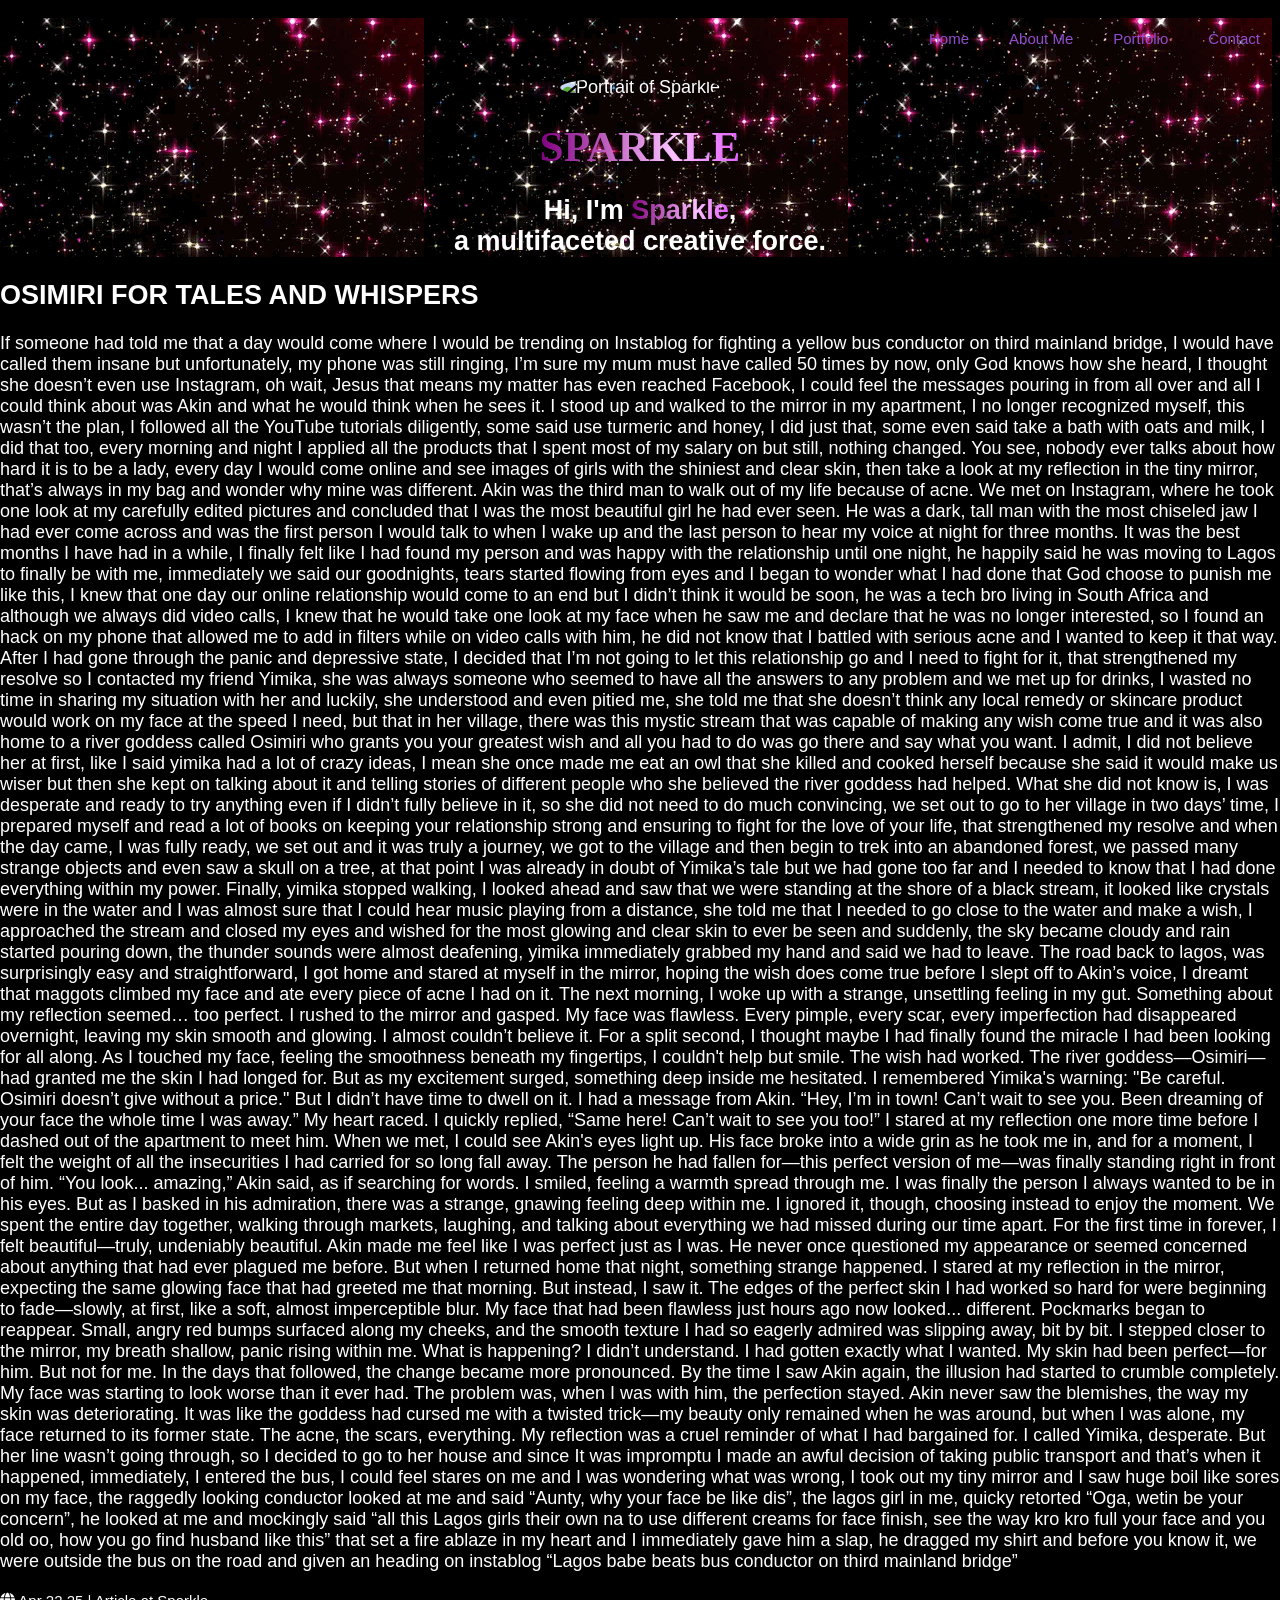
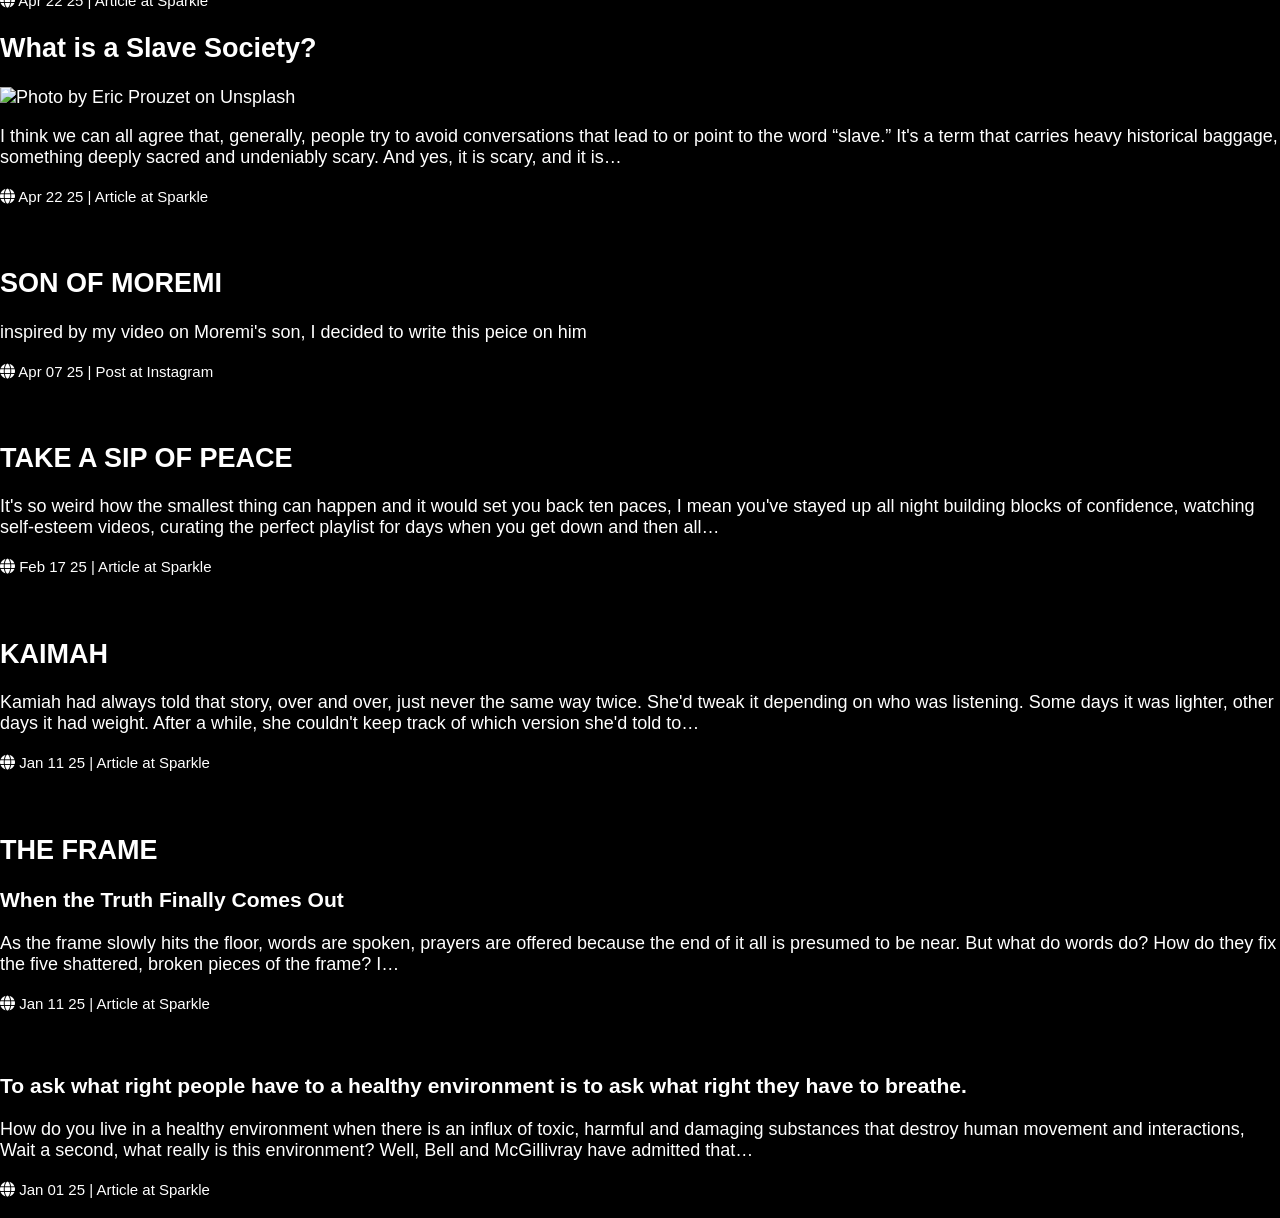
==== writing.html @ b292e07c "spark" ====
<!DOCTYPE html>
<html lang="en">
<head>
        <meta charset="UTF-8">
        <meta name="viewport" content="width=device-width, initial-scale=1.0">
        <title>Sparkle Portfolio</title>
        <!-- Font Awesome for social icons -->
        <link rel="stylesheet" href="https://cdnjs.cloudflare.com/ajax/libs/font-awesome/6.4.0/css/all.min.css" referrerpolicy="no-referrer" />
        <link rel="stylesheet" href="style.css">
        <script src="https://kit.fontawesome.com/682ec754b8.js" crossorigin="anonymous"></script>
        
    </head>
    <body id="top">
    <header>
        <nav aria-label="Main Navigation">
            <ul>
             <li><a href="#top">Home</a></li>
             <li><a href="#about">About Me</a></li>
             <li><a href="#portfolio">Portfolio</a></li>
             <li><a href="#contact">Contact</a></li>
        </ul>
        </nav>
        <img class="avatar" src="https://profile-images-production.authory.com/fc79a0fc-eddf-4b38-b24c-b7e034fcfdef/avatar_8977b06ee92da950a4ad3c422df86657e605930308666e921a3c374cdd233f56_300_300.jpg" alt="Portrait of Sparkle">
    <div class="header-text">
        <h1><strong>SPARKLE</strong></h1>
        <h2> Hi, I'm <span>Sparkle</span>, <br> a multifaceted creative force.</h2> 
        </div>
    </header>
    <main>
         <div id="">
            <div class="container">
        <div class="aligned">
     <div> 
        <h2>OSIMIRI FOR TALES AND WHISPERS</h2>
<p>If someone had told me that a day would come where I would be trending on Instablog for fighting a yellow bus conductor on third mainland bridge, I would have called them insane but unfortunately, my phone was still ringing, I’m sure my mum must have called 50 times by now, only God knows how she heard, I thought she doesn’t even use Instagram, oh wait, Jesus that means my matter has even reached Facebook, I could feel the messages pouring in from all over and all I could think about was Akin and what he would think when he sees it.

I stood up and walked to the mirror in my apartment, I no longer recognized myself, this wasn’t the plan, I followed all the YouTube tutorials diligently, some said use turmeric and honey, I did just that, some even said take a bath with oats and milk, I did that too, every morning and night I applied all the products that I spent most of my salary on but still, nothing changed. You see, nobody ever talks about how hard it is to be a lady, every day I would come online and see images of girls with the shiniest and clear skin, then take a look at my reflection in the tiny mirror, that’s always in my bag and wonder why mine was different.

Akin was the third man to walk out of my life because of acne. We met on Instagram, where he took one look at my carefully edited pictures and concluded that I was the most beautiful girl he had ever seen. He was a dark, tall man with the most chiseled jaw I had ever come across and was the first person I would talk to when I wake up and the last person to hear my voice at night for three months. It was the best months I have had in a while, I finally felt like I had found my person and was happy with the relationship until one night, he happily said he was moving to Lagos to finally be with me, immediately we said our goodnights, tears started flowing from eyes and I began to wonder what I had done that God choose to punish me like this, I knew that one day our online relationship would come to an end but I didn’t think it would be soon, he was a tech bro living in South Africa and although we always did video calls, I knew that he would take one look at my face when he saw me and declare that he was no longer interested, so I found an hack on my phone that allowed me to add in filters while on video calls with him, he did not know that I battled with serious acne and I wanted to keep it that way.

After I had gone through the panic and depressive state, I decided that I’m not going to let this relationship go and I need to fight for it, that strengthened my resolve so I contacted my friend Yimika, she was always someone who seemed to have all the answers to any problem and we met up for drinks, I wasted no time in sharing my situation with her and luckily, she understood and even pitied me, she told me that she doesn’t think any local remedy or skincare product would work on my face at the speed I need, but that in her village, there was this mystic stream that was capable of making any wish come true and it was also home to a river goddess called Osimiri who grants you your greatest wish and all you had to do was go there and say what you want. I admit, I did not believe her at first, like I said yimika had a lot of crazy ideas, I mean she once made me eat an owl that she killed and cooked herself because she said it would make us wiser but then she kept on talking about it and telling stories of different people who she believed the river goddess had helped.

What she did not know is, I was desperate and ready to try anything even if I didn’t fully believe in it, so she did not need to do much convincing, we set out to go to her village in two days’ time, I prepared myself and read a lot of books on keeping your relationship strong and ensuring to fight for the love of your life, that strengthened my resolve and when the day came, I was fully ready, we set out and it was truly a journey, we got to the village and then begin to trek into an abandoned forest, we passed many strange objects and even saw a skull on a tree, at that point I was already in doubt of Yimika’s tale but we had gone too far and I needed to know that I had done everything within my power.

Finally, yimika stopped walking, I looked ahead and saw that we were standing at the shore of a black stream, it looked like crystals were in the water and I was almost sure that I could hear music playing from a distance, she told me that I needed to go close to the water and make a wish, I approached the stream and closed my eyes and wished for the most glowing and clear skin to ever be seen and suddenly, the sky became cloudy and rain started pouring down, the thunder sounds were almost deafening, yimika immediately grabbed my hand and said we had to leave.

The road back to lagos, was surprisingly easy and straightforward, I got home and stared at myself in the mirror, hoping the wish does come true before I slept off to Akin’s voice, I dreamt that maggots climbed my face and ate every piece of acne I had on it.

The next morning, I woke up with a strange, unsettling feeling in my gut. Something about my reflection seemed… too perfect. I rushed to the mirror and gasped. My face was flawless. Every pimple, every scar, every imperfection had disappeared overnight, leaving my skin smooth and glowing. I almost couldn’t believe it. For a split second, I thought maybe I had finally found the miracle I had been looking for all along.

As I touched my face, feeling the smoothness beneath my fingertips, I couldn't help but smile. The wish had worked. The river goddess—Osimiri—had granted me the skin I had longed for. But as my excitement surged, something deep inside me hesitated. I remembered Yimika's warning: "Be careful. Osimiri doesn’t give without a price."

But I didn’t have time to dwell on it. I had a message from Akin.

“Hey, I’m in town! Can’t wait to see you. Been dreaming of your face the whole time I was away.”

My heart raced. I quickly replied, “Same here! Can’t wait to see you too!”

I stared at my reflection one more time before I dashed out of the apartment to meet him.

When we met, I could see Akin's eyes light up. His face broke into a wide grin as he took me in, and for a moment, I felt the weight of all the insecurities I had carried for so long fall away. The person he had fallen for—this perfect version of me—was finally standing right in front of him.

“You look... amazing,” Akin said, as if searching for words.

I smiled, feeling a warmth spread through me. I was finally the person I always wanted to be in his eyes. But as I basked in his admiration, there was a strange, gnawing feeling deep within me. I ignored it, though, choosing instead to enjoy the moment.

We spent the entire day together, walking through markets, laughing, and talking about everything we had missed during our time apart. For the first time in forever, I felt beautiful—truly, undeniably beautiful. Akin made me feel like I was perfect just as I was. He never once questioned my appearance or seemed concerned about anything that had ever plagued me before.

But when I returned home that night, something strange happened.

I stared at my reflection in the mirror, expecting the same glowing face that had greeted me that morning. But instead, I saw it. The edges of the perfect skin I had worked so hard for were beginning to fade—slowly, at first, like a soft, almost imperceptible blur. My face that had been flawless just hours ago now looked... different. Pockmarks began to reappear. Small, angry red bumps surfaced along my cheeks, and the smooth texture I had so eagerly admired was slipping away, bit by bit.

I stepped closer to the mirror, my breath shallow, panic rising within me.

What is happening?

I didn’t understand. I had gotten exactly what I wanted. My skin had been perfect—for him. But not for me.

In the days that followed, the change became more pronounced. By the time I saw Akin again, the illusion had started to crumble completely. My face was starting to look worse than it ever had.

The problem was, when I was with him, the perfection stayed. Akin never saw the blemishes, the way my skin was deteriorating. It was like the goddess had cursed me with a twisted trick—my beauty only remained when he was around, but when I was alone, my face returned to its former state. The acne, the scars, everything. My reflection was a cruel reminder of what I had bargained for.

I called Yimika, desperate. But her line wasn’t going through, so I decided to go to her house and since It was impromptu I made an awful decision of taking public transport and that’s when it happened, immediately, I entered the bus, I could feel stares on me and I was wondering what was wrong, I took out my tiny mirror and I saw huge boil like sores on my face, the raggedly looking conductor looked at me and said “Aunty, why your face be like dis”, the lagos girl in me, quicky retorted “Oga, wetin be your concern”, he looked at me and mockingly said “all this Lagos girls their own na to use different creams for face finish, see the way kro kro full your face and you old oo, how you go find husband like this” that set a fire ablaze in my heart and I immediately gave him a slap, he dragged my shirt and before you know it, we were outside the bus on the road and given an heading on instablog “Lagos babe beats bus conductor on third mainland bridge”</p>

<p><small><i class="fa-solid fa-globe"></i> Apr 22 25 | Article at Sparkle</small></p>
     </div>
<div>
<h2>What is a Slave Society?</h2>
<img src="https://images-production.authory.com/fc79a0fc-eddf-4b38-b24c-b7e034fcfdef/6a49814b-e739-48ab-9eb6-f8dd1c902971/67a6f090-1fb9-11f0-a3af-4b727ef3a2b5" alt="Photo by&nbsp;Eric Prouzet&nbsp;on&nbsp;Unsplash">
<p></p>I think we can all agree that, generally, people try to avoid conversations that lead to or point to the word “slave.” It's a term that carries heavy historical baggage, something deeply sacred and undeniably scary. And yes, it is scary, and it is…</p>

<p><small><i class="fa-solid fa-globe"></i> Apr 22 25 | Article at Sparkle</small></p>
</div>
<br>
<div>
<h2>SON OF MOREMI</h2>
<p>inspired by my video on Moremi's son, I decided to write this peice on him</p>

<p><small><i class="fa-solid fa-globe"></i> Apr 07 25 | Post at Instagram</small></p>
</div>
<br>
<div>
<h2>TAKE A SIP OF PEACE</h2>
<p>It's so weird how the smallest thing can happen and it would set you back ten paces, I mean you've stayed up all night building blocks of confidence, watching self-esteem videos, curating the perfect playlist for days when you get down and then all…</p>

<p><small><i class="fa-solid fa-globe"></i> Feb 17 25 | Article at Sparkle</small></p>
</div>
<br>
<div>
<h2>KAIMAH</h2>
<p>Kamiah had always told that story, over and over, just never the same way twice. She'd tweak it depending on who was listening. Some days it was lighter, other days it had weight. After a while, she couldn't keep track of which version she'd told to…</p>

<p><small><i class="fa-solid fa-globe"></i> Jan 11 25 | Article at Sparkle</small></p>
</div>
<br>
<div>
<h2>THE FRAME</h2>
<h3>When the Truth Finally Comes Out</h3>
<p>As the frame slowly hits the floor, words are spoken, prayers are offered because the end of it all is presumed to be near. But what do words do? How do they fix the five shattered, broken pieces of the frame? I…</p>
<p><small><i class="fa-solid fa-globe"></i> Jan 11 25 | Article at Sparkle</small></p>
</div>
<br>
<div>
<h3>To ask what right people have to a healthy environment is to ask what right they have to breathe.</h3>
<p>How do you live in a healthy environment when there is an influx of toxic, harmful and damaging substances that destroy human movement and interactions, Wait a second, what really is this environment? Well, Bell and McGillivray have admitted that…</p>
<p><small><i class="fa-solid fa-globe"></i> Jan 01 25 | Article at Sparkle</small></p>
</div>
<footer>
      
    </footer>
        <script>
          
          var tablinks = document.getElementsByClassName("tab-links");
          var tabcontents = document.getElementsByClassName("tab-contents");

          function opentab(tabname){
            for(tablink of tablinks){
                tablink.classList.remove("active-link");
            }
            for(tabcontent of tabcontents){
                tabcontent.classList.remove("active-tab");
            }
            event.currentTarget.classList.add("active-link");
            document.getElementById(tabname).classList.add("active-tab");
          }

        </script>

</body>
</html>
---- style.css ----
body {
    margin: 0;
    font-family: Arial, sans-serif;
    background-color:black;
    color: white;
}
header{
     height: 50%;
    background-image: url("sparkle effect.gif");
   
    font-size: large;
    text-align: center; 
}   
 nav ul{
    display: flex;
    align-items: center;
    justify-content: flex-end;
    flex-wrap: wrap;
 }
 nav ul li{
    display: inline-block;
    list-style: none;
    margin: 10px 20px;
 }
 nav ul li a{
   color: rgb(146, 79, 208);
    text-decoration: none;
    font-size: 15px;
    position: relative;
 }
 nav ul li a::after{
    content: "";
    width: 0;
    height: 3px;
    background: #ea00ff;
    position: absolute;
    left: 0;
    bottom: -6px;
    transition: 0.5s;
 }
 nav ul li a:hover::after{
    width: 100%;
 }
.avatar{
   width: 200px;
   border-radius: 50%;
}
.header-text h1 strong{
   font-size: larger;
   font-family: Georgia, 'Times New Roman', Times, serif;
    background: linear-gradient(to right, 
    purple, rgb(251, 192, 255), rgb(204, 0, 255), lightpink);
    background-size: 200%;
    background-clip: text;
    -webkit-background-clip: text;
    -webkit-text-fill-color: transparent;
}
.header-text h2 span{
    background: linear-gradient(to right, 
    purple, rgb(251, 192, 255), rgb(204, 0, 255), lightpink);
    background-size: 200%;
    background-clip: text;
    -webkit-background-clip: text;
    -webkit-text-fill-color: transparent;
}
main{
   height: 50%;
   background-color: black;
   text-align: left;
   font-size: large;

      
}
#about{
    padding: 80px 40px;
    color: white;
}
.wrapper{
    display: flex;
    justify-content: space-between;
    flex-wrap: wrap;
}
.aboutme{
   flex-basis: 35%;
}
.aboutme video{
   width: 100%;
   border-radius: 15px;
}
.intro{
   flex-basis: 60%;
}

.sub-title{
   font-size: 40px;
   width: auto;
}

#on{
    padding: 0 40px;
    color: white;
}

.layout{
   display: flex;
   justify-content: flex-start;
   align-items: flex-start;
   gap: 8px;
   flex-wrap: wrap;
}

.onme{
   flex-basis: 35%;
}
.onme img{
   width: 100%;
   border-radius: 15px;
}
.tab-titles{
   flex-basis: 60%;
   display: block;
   margin: 0 0 8px 0;
   text-align: left;
   padding: 0;
   color: white;
}
.tab-links{
   margin-right: 50px;
   font-size: 18px;
   font-weight: 500;
   cursor: pointer;
   position: relative;
}
.tab-links::after{
   content: "";
   width: 0;
   height: 3px;
   background: #ea00ff;
   position: absolute;
   left: 0;
   bottom: 8px;
   transition: 0.5s;
}


.tab-titles .tab-links{   
   display: inline-block;
   margin: 0 12px;
}

.tab-links.active-link{
   font-weight: 700;
   border-bottom: 3px solid rgb(146, 79, 208);
}


/* Remove bullets and left padding for lists inside tab panels */
.tab-contents ul li{
   list-style: none;
   margin: 10px 0;
   font-size: 14px;
}

.tab-contents ul li span{
   color: rgb(146, 79, 208);
   font-size: 14px;
}
.tab-content li{
   margin: 6px 0;
}

.tab-contents{
   display: none;
}

.tab-contents.active-tab{
   display: block;
}

/* ..........contact........ */
.contact-left{
   flex-basis: 35%;
}
.contact-right{
   flex-basis: 60%;
}

/* Contact area */
.contact-right{
   flex-basis: 50%;
   display: flex;
   align-items: center;
   justify-content: center;
   padding: 12px;
   box-sizing: border-box;
}
.contact-left{
   margin-left: 20px;
}

.contact-right form{
   width: 100%;
   max-width: 480px;
   display: flex;
   flex-direction: column;
   gap: 10px;
}

.contact-right input,
.contact-right textarea,
.contact-right button{
   width: 100%;
   box-sizing: border-box;
}
.contact-left p{
   margin-top: 30px;

}


.social-icons{
   margin-top: 30px;
}
.social-icons a{
   text-decoration: none;
   font-size: 30px;
   margin-right: 15px;
   color: bisque;
   display: inline-block;
   transition: transform 0.5s;
}

.social-icons a:hover{
   color: rgb(146, 79, 208);
   transform: translateY(-5px);
}
.btn.btn2{
   display: inline-block;
   background: rgb(146, 79, 208);
}
.contact-right form{
   width: 100%;
   align-items: center;
}
form input, form textarea{
   width: 100%;
   border: 50%;
   outline: none;
   background: #262626;
   padding: 15px;
   margin: 15px 0;
   color: #fff;
   font-size: 18px;
   border-radius: 6px;
}
form .btn2{
padding: 14px 60px;
font-size: 18px;
margin-top: 20px;
cursor: pointer;
}

 /* Presentable contact form tweaks (only affects form area) */
.contact-right{
   display: flex;
   justify-content: center;
   padding: 12px;
}
.contact-right form{
   width: 100%;
   max-width: 480px;
   display: flex;
   flex-direction: column;
}
.contact-right select{ /* style city select */
   width: 100%;
   background: #262626;
   color: #fff;
   padding: 12px;
   border-radius: 6px;
   border: 1px solid rgba(255,255,255,0.04);
}
.contact-right button{
   width: auto;
   padding: 10px 28px;
   background: #ff004f;
   color: #fff;
   border: none;
   border-radius: 6px;
   cursor: pointer;
}
.contact-right textarea{ min-height: 200px; }

/*.........Portfolio..........*/
#portfolio{
   padding: 30px 0;
   margin-left: 30px;
}
.lead{
   display: grid;
   grid-template-columns: repeat(auto-fit, minmax(250px, 1fr));
   grid-gap: 50px;
   margin-top: 50px;
   margin-right: 50px;
}
.lead div{
   background: #262626;
   padding: 40px;
   font-size: 25px;
   font-weight: 1000;
   border-radius: 10px;
   transition: background 0.5s, transform 0.5s;
}
.lead div i{
   margin-bottom: 30px;
   font-size: 50px;

}
.lead div h3{
   font-size: 30px;
   font-weight: 500;
   margin-bottom: 15px;
}
.lead div a{
   text-decoration: none;
   color: #fff;
   font-size: 12px;
   margin-top: 20px;
   display: inline-block;

}
.lead div:hover{
   background: violet;
   transform: translateY(-10px);
}

#podcast{
   display: flex;
   padding: 30px 0;
   margin-left: 30px;
}

/* Make date + link sit inline and vertically centered */
#podcast .align div p a,
#podcast .align div p a i{
   display: inline-block;
   vertical-align: middle;
}

#podcast .align div p a{
   color: white;
   font-size: 15px;
   margin-left: 8px;
   text-decoration: none;
}

#podcast .align div p small{
   vertical-align: middle;
}

@media (max-width: 900px){
   .portfolio-table{ min-width: 700px; }
}

/* Read-more / clamped paragraph styles */
.clamped{
   display: -webkit-box;
   -webkit-line-clamp: 3; /* show 3 lines */
   -webkit-box-orient: vertical;
   overflow: hidden;
   max-height: calc(1.2em * 3);
}
.clamped.expanded{
   -webkit-line-clamp: unset;
   max-height: none;
   overflow: visible;
}
.read-more{
   color: violet;
   cursor: pointer;
   text-decoration: none;
   margin-left: 8px;
   font-weight: 600;
}
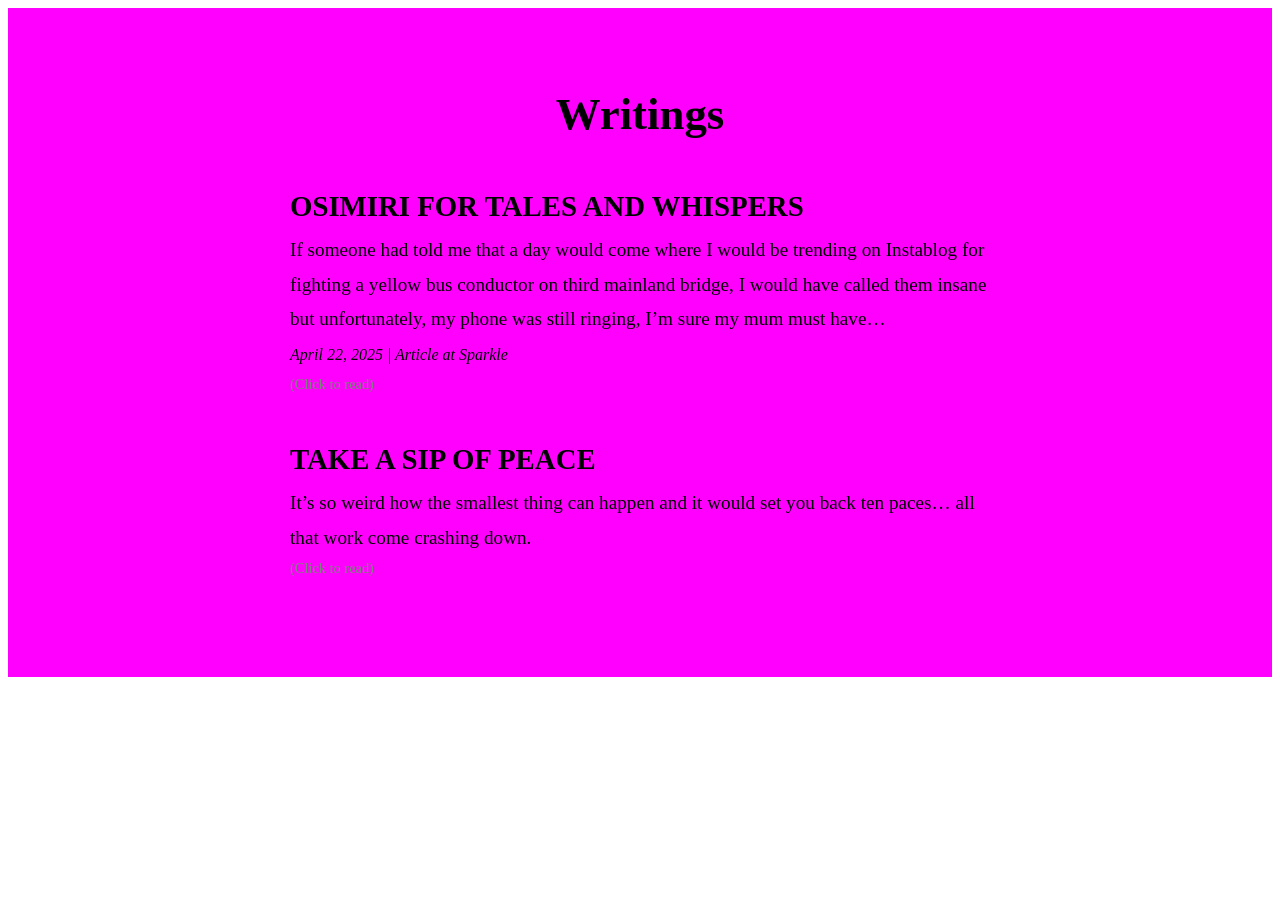
==== commit d308c634: "sparkles" ====
--- a/writing.html
+++ b/writing.html
@@ -1,150 +1,90 @@
 <!DOCTYPE html>
 <html lang="en">
 <head>
-        <meta charset="UTF-8">
-        <meta name="viewport" content="width=device-width, initial-scale=1.0">
-        <title>Sparkle Portfolio</title>
-        <!-- Font Awesome for social icons -->
-        <link rel="stylesheet" href="https://cdnjs.cloudflare.com/ajax/libs/font-awesome/6.4.0/css/all.min.css" referrerpolicy="no-referrer" />
-        <link rel="stylesheet" href="style.css">
-        <script src="https://kit.fontawesome.com/682ec754b8.js" crossorigin="anonymous"></script>
-        
-    </head>
-    <body id="top">
-    <header>
-        <nav aria-label="Main Navigation">
-            <ul>
-             <li><a href="#top">Home</a></li>
-             <li><a href="#about">About Me</a></li>
-             <li><a href="#portfolio">Portfolio</a></li>
-             <li><a href="#contact">Contact</a></li>
-        </ul>
-        </nav>
-        <img class="avatar" src="https://profile-images-production.authory.com/fc79a0fc-eddf-4b38-b24c-b7e034fcfdef/avatar_8977b06ee92da950a4ad3c422df86657e605930308666e921a3c374cdd233f56_300_300.jpg" alt="Portrait of Sparkle">
-    <div class="header-text">
-        <h1><strong>SPARKLE</strong></h1>
-        <h2> Hi, I'm <span>Sparkle</span>, <br> a multifaceted creative force.</h2> 
-        </div>
-    </header>
-    <main>
-         <div id="">
-            <div class="container">
-        <div class="aligned">
-     <div> 
-        <h2>OSIMIRI FOR TALES AND WHISPERS</h2>
-<p>If someone had told me that a day would come where I would be trending on Instablog for fighting a yellow bus conductor on third mainland bridge, I would have called them insane but unfortunately, my phone was still ringing, I’m sure my mum must have called 50 times by now, only God knows how she heard, I thought she doesn’t even use Instagram, oh wait, Jesus that means my matter has even reached Facebook, I could feel the messages pouring in from all over and all I could think about was Akin and what he would think when he sees it.
+<meta charset="UTF-8">
+<title>Writings</title>
+<link rel="stylesheet" href="writings.css">
+</head>
+<body>
 
-I stood up and walked to the mirror in my apartment, I no longer recognized myself, this wasn’t the plan, I followed all the YouTube tutorials diligently, some said use turmeric and honey, I did just that, some even said take a bath with oats and milk, I did that too, every morning and night I applied all the products that I spent most of my salary on but still, nothing changed. You see, nobody ever talks about how hard it is to be a lady, every day I would come online and see images of girls with the shiniest and clear skin, then take a look at my reflection in the tiny mirror, that’s always in my bag and wonder why mine was different.
+<!-- WRITINGS PAGE WRAPPER -->
+<div class="writing-page">
 
-Akin was the third man to walk out of my life because of acne. We met on Instagram, where he took one look at my carefully edited pictures and concluded that I was the most beautiful girl he had ever seen. He was a dark, tall man with the most chiseled jaw I had ever come across and was the first person I would talk to when I wake up and the last person to hear my voice at night for three months. It was the best months I have had in a while, I finally felt like I had found my person and was happy with the relationship until one night, he happily said he was moving to Lagos to finally be with me, immediately we said our goodnights, tears started flowing from eyes and I began to wonder what I had done that God choose to punish me like this, I knew that one day our online relationship would come to an end but I didn’t think it would be soon, he was a tech bro living in South Africa and although we always did video calls, I knew that he would take one look at my face when he saw me and declare that he was no longer interested, so I found an hack on my phone that allowed me to add in filters while on video calls with him, he did not know that I battled with serious acne and I wanted to keep it that way.
+  <!-- Preview Page -->
+  <div class="contain" id="preview-page">
+    <h1>Writings</h1>
 
-After I had gone through the panic and depressive state, I decided that I’m not going to let this relationship go and I need to fight for it, that strengthened my resolve so I contacted my friend Yimika, she was always someone who seemed to have all the answers to any problem and we met up for drinks, I wasted no time in sharing my situation with her and luckily, she understood and even pitied me, she told me that she doesn’t think any local remedy or skincare product would work on my face at the speed I need, but that in her village, there was this mystic stream that was capable of making any wish come true and it was also home to a river goddess called Osimiri who grants you your greatest wish and all you had to do was go there and say what you want. I admit, I did not believe her at first, like I said yimika had a lot of crazy ideas, I mean she once made me eat an owl that she killed and cooked herself because she said it would make us wiser but then she kept on talking about it and telling stories of different people who she believed the river goddess had helped.
+    <div class="story-preview fade" onclick="showStory(0)">
+      <div class="story-title">OSIMIRI FOR TALES AND WHISPERS</div>
+      <div class="story-text">
+        If someone had told me that a day would come where I would be trending on Instablog for fighting a yellow bus conductor on third mainland bridge, I would have called them insane but unfortunately, my phone was still ringing, I’m sure my mum must have…
+      <br>
+      <small><em>April 22, 2025 | Article at Sparkle</em></small>
+      </div>
+      <div class="click-hint">(Click to read)</div>
+    </div>
 
-What she did not know is, I was desperate and ready to try anything even if I didn’t fully believe in it, so she did not need to do much convincing, we set out to go to her village in two days’ time, I prepared myself and read a lot of books on keeping your relationship strong and ensuring to fight for the love of your life, that strengthened my resolve and when the day came, I was fully ready, we set out and it was truly a journey, we got to the village and then begin to trek into an abandoned forest, we passed many strange objects and even saw a skull on a tree, at that point I was already in doubt of Yimika’s tale but we had gone too far and I needed to know that I had done everything within my power.
+    <div class="story-preview fade" onclick="showStory(1)">
+      <div class="story-title">TAKE A SIP OF PEACE</div>
+      <div class="story-text">
+        It’s so weird how the smallest thing can happen and it would set you back ten paces… all that work come crashing down.
+      </div>
+      <div class="click-hint">(Click to read)</div>
+    </div>
+  </div>
 
-Finally, yimika stopped walking, I looked ahead and saw that we were standing at the shore of a black stream, it looked like crystals were in the water and I was almost sure that I could hear music playing from a distance, she told me that I needed to go close to the water and make a wish, I approached the stream and closed my eyes and wished for the most glowing and clear skin to ever be seen and suddenly, the sky became cloudy and rain started pouring down, the thunder sounds were almost deafening, yimika immediately grabbed my hand and said we had to leave.
+  <!-- Full Story Page -->
+  <div class="contain full-story fade" id="full-story">
+    <div id="story-title"></div>
+    <div id="story-text"></div>
+    <div class="back" onclick="showPreview()">← Back to Writings</div>
+  </div>
 
-The road back to lagos, was surprisingly easy and straightforward, I got home and stared at myself in the mirror, hoping the wish does come true before I slept off to Akin’s voice, I dreamt that maggots climbed my face and ate every piece of acne I had on it.
+</div>
 
-The next morning, I woke up with a strange, unsettling feeling in my gut. Something about my reflection seemed… too perfect. I rushed to the mirror and gasped. My face was flawless. Every pimple, every scar, every imperfection had disappeared overnight, leaving my skin smooth and glowing. I almost couldn’t believe it. For a split second, I thought maybe I had finally found the miracle I had been looking for all along.
+<script>
+const stories = [
+  {
+    title: "OSIMIRI FOR TALES AND WHISPERS",
+    text: `
+If someone had told me that a day would come where I would be trending on Instablog for fighting a yellow bus conductor on third mainland bridge, I would have called them insane but unfortunately, my phone was still ringing, I’m sure my mum must have called 50 times by now, only God knows how she heard, I thought she doesn’t even use Instagram, oh wait, Jesus that means my matter has even reached Facebook, I could feel the messages pouring in from all over and all I could think about was Akin and what he would think when he sees it.
 
-As I touched my face, feeling the smoothness beneath my fingertips, I couldn't help but smile. The wish had worked. The river goddess—Osimiri—had granted me the skin I had longed for. But as my excitement surged, something deep inside me hesitated. I remembered Yimika's warning: "Be careful. Osimiri doesn’t give without a price."
+I stood up and walked to the mirror in my apartment, I no longer recognized myself, this wasn’t the plan, I followed all the YouTube tutorials diligently, some said use turmeric and honey, I did just that, some even said take a bath with oats and milk, I did that too, every morning and night I applied all the products that I spent most of my salary on but still, nothing changed...`
+  },
+  {
+    title: "TAKE A SIP OF PEACE",
+    text: `
+It’s so weird how the smallest thing can happen and it would set you back ten paces, I mean you’ve stayed up all night building blocks of confidence, watching self-esteem videos, curating the perfect playlist for days when you get down and then all of a sudden the tiniest comment from somebody who you shouldn’t even take serious comes along and then it’s like all of that work come crashing down.
 
-But I didn’t have time to dwell on it. I had a message from Akin.
+So now, you begin an internal dilemma “Was I ever who I thought I was?”, “Who exactly am I?” “Who have I been?” And you begin to try to decipher whether what the world sees has just been a façade...`
+  }
+];
 
-“Hey, I’m in town! Can’t wait to see you. Been dreaming of your face the whole time I was away.”
+function fadeIn(element) {
+  element.style.opacity = 0;
+  element.style.display = "block";
+  let op = 0;
+  const timer = setInterval(() => {
+    if (op >= 1) clearInterval(timer);
+    element.style.opacity = op;
+    op += 0.05;
+  }, 20);
+}
 
-My heart raced. I quickly replied, “Same here! Can’t wait to see you too!”
+function showStory(index) {
+  document.getElementById("preview-page").style.display = "none";
+  const fullStory = document.getElementById("full-story");
+  document.getElementById("story-title").innerText = stories[index].title;
+  document.getElementById("story-text").innerText = stories[index].text;
+  fadeIn(fullStory);
+}
 
-I stared at my reflection one more time before I dashed out of the apartment to meet him.
-
-When we met, I could see Akin's eyes light up. His face broke into a wide grin as he took me in, and for a moment, I felt the weight of all the insecurities I had carried for so long fall away. The person he had fallen for—this perfect version of me—was finally standing right in front of him.
-
-“You look... amazing,” Akin said, as if searching for words.
-
-I smiled, feeling a warmth spread through me. I was finally the person I always wanted to be in his eyes. But as I basked in his admiration, there was a strange, gnawing feeling deep within me. I ignored it, though, choosing instead to enjoy the moment.
-
-We spent the entire day together, walking through markets, laughing, and talking about everything we had missed during our time apart. For the first time in forever, I felt beautiful—truly, undeniably beautiful. Akin made me feel like I was perfect just as I was. He never once questioned my appearance or seemed concerned about anything that had ever plagued me before.
-
-But when I returned home that night, something strange happened.
-
-I stared at my reflection in the mirror, expecting the same glowing face that had greeted me that morning. But instead, I saw it. The edges of the perfect skin I had worked so hard for were beginning to fade—slowly, at first, like a soft, almost imperceptible blur. My face that had been flawless just hours ago now looked... different. Pockmarks began to reappear. Small, angry red bumps surfaced along my cheeks, and the smooth texture I had so eagerly admired was slipping away, bit by bit.
-
-I stepped closer to the mirror, my breath shallow, panic rising within me.
-
-What is happening?
-
-I didn’t understand. I had gotten exactly what I wanted. My skin had been perfect—for him. But not for me.
-
-In the days that followed, the change became more pronounced. By the time I saw Akin again, the illusion had started to crumble completely. My face was starting to look worse than it ever had.
-
-The problem was, when I was with him, the perfection stayed. Akin never saw the blemishes, the way my skin was deteriorating. It was like the goddess had cursed me with a twisted trick—my beauty only remained when he was around, but when I was alone, my face returned to its former state. The acne, the scars, everything. My reflection was a cruel reminder of what I had bargained for.
-
-I called Yimika, desperate. But her line wasn’t going through, so I decided to go to her house and since It was impromptu I made an awful decision of taking public transport and that’s when it happened, immediately, I entered the bus, I could feel stares on me and I was wondering what was wrong, I took out my tiny mirror and I saw huge boil like sores on my face, the raggedly looking conductor looked at me and said “Aunty, why your face be like dis”, the lagos girl in me, quicky retorted “Oga, wetin be your concern”, he looked at me and mockingly said “all this Lagos girls their own na to use different creams for face finish, see the way kro kro full your face and you old oo, how you go find husband like this” that set a fire ablaze in my heart and I immediately gave him a slap, he dragged my shirt and before you know it, we were outside the bus on the road and given an heading on instablog “Lagos babe beats bus conductor on third mainland bridge”</p>
-
-<p><small><i class="fa-solid fa-globe"></i> Apr 22 25 | Article at Sparkle</small></p>
-     </div>
-<div>
-<h2>What is a Slave Society?</h2>
-<img src="https://images-production.authory.com/fc79a0fc-eddf-4b38-b24c-b7e034fcfdef/6a49814b-e739-48ab-9eb6-f8dd1c902971/67a6f090-1fb9-11f0-a3af-4b727ef3a2b5" alt="Photo by&nbsp;Eric Prouzet&nbsp;on&nbsp;Unsplash">
-<p></p>I think we can all agree that, generally, people try to avoid conversations that lead to or point to the word “slave.” It's a term that carries heavy historical baggage, something deeply sacred and undeniably scary. And yes, it is scary, and it is…</p>
-
-<p><small><i class="fa-solid fa-globe"></i> Apr 22 25 | Article at Sparkle</small></p>
-</div>
-<br>
-<div>
-<h2>SON OF MOREMI</h2>
-<p>inspired by my video on Moremi's son, I decided to write this peice on him</p>
-
-<p><small><i class="fa-solid fa-globe"></i> Apr 07 25 | Post at Instagram</small></p>
-</div>
-<br>
-<div>
-<h2>TAKE A SIP OF PEACE</h2>
-<p>It's so weird how the smallest thing can happen and it would set you back ten paces, I mean you've stayed up all night building blocks of confidence, watching self-esteem videos, curating the perfect playlist for days when you get down and then all…</p>
-
-<p><small><i class="fa-solid fa-globe"></i> Feb 17 25 | Article at Sparkle</small></p>
-</div>
-<br>
-<div>
-<h2>KAIMAH</h2>
-<p>Kamiah had always told that story, over and over, just never the same way twice. She'd tweak it depending on who was listening. Some days it was lighter, other days it had weight. After a while, she couldn't keep track of which version she'd told to…</p>
-
-<p><small><i class="fa-solid fa-globe"></i> Jan 11 25 | Article at Sparkle</small></p>
-</div>
-<br>
-<div>
-<h2>THE FRAME</h2>
-<h3>When the Truth Finally Comes Out</h3>
-<p>As the frame slowly hits the floor, words are spoken, prayers are offered because the end of it all is presumed to be near. But what do words do? How do they fix the five shattered, broken pieces of the frame? I…</p>
-<p><small><i class="fa-solid fa-globe"></i> Jan 11 25 | Article at Sparkle</small></p>
-</div>
-<br>
-<div>
-<h3>To ask what right people have to a healthy environment is to ask what right they have to breathe.</h3>
-<p>How do you live in a healthy environment when there is an influx of toxic, harmful and damaging substances that destroy human movement and interactions, Wait a second, what really is this environment? Well, Bell and McGillivray have admitted that…</p>
-<p><small><i class="fa-solid fa-globe"></i> Jan 01 25 | Article at Sparkle</small></p>
-</div>
-<footer>
-      
-    </footer>
-        <script>
-          
-          var tablinks = document.getElementsByClassName("tab-links");
-          var tabcontents = document.getElementsByClassName("tab-contents");
-
-          function opentab(tabname){
-            for(tablink of tablinks){
-                tablink.classList.remove("active-link");
-            }
-            for(tabcontent of tabcontents){
-                tabcontent.classList.remove("active-tab");
-            }
-            event.currentTarget.classList.add("active-link");
-            document.getElementById(tabname).classList.add("active-tab");
-          }
-
-        </script>
+function showPreview() {
+  const fullStory = document.getElementById("full-story");
+  fullStory.style.display = "none";
+  fadeIn(document.getElementById("preview-page"));
+}
+</script>
 
 </body>
-</html>+</html>
--- a/writings.css
+++ b/writings.css
@@ -0,0 +1,93 @@
+/* WRITINGS PAGE STYLES */
+.writing-page {
+  font-family: Georgia, serif;
+  background-color: rgb(255, 0, 255);
+  color:black;
+}
+
+/* Container */
+.writing-page .contain {
+  width:60%;
+  max-width:700px;
+  margin:0 auto;
+  padding:50px 0;
+}
+
+/* Heading */
+.writing-page h1 {
+  text-align:center;
+  font-size:2.8rem;
+  margin-bottom:50px;
+}
+
+/* Story Previews */
+.writing-page .story-preview {
+  margin:50px 0;
+  cursor:pointer;
+  transition: transform 0.2s;
+}
+
+.writing-page .story-preview:hover {
+  text-decoration: underline;
+  text-decoration-color: rgb(191, 0, 255);
+  transform: scale(1.02);
+}
+
+.writing-page .story-title {
+  font-weight:bold;
+  font-size:1.8rem;
+  margin-bottom:10px;
+}
+
+.writing-page .story-text {
+  font-size:1.2rem;
+  line-height:1.8;
+}
+
+.writing-page .click-hint {
+  font-size:0.9rem;
+  color:gray;
+  margin-top:5px;
+}
+
+/* Full Story Page */
+.writing-page .full-story {
+  display:none;
+  text-align:center;
+  opacity:0;
+  transition: opacity 0.5s ease-in-out;
+}
+
+.writing-page #story-title {
+  font-weight:bold;
+  font-size:2rem;
+  margin-bottom:30px;
+}
+
+.writing-page #story-text {
+  font-size:1.2rem;
+  line-height:1.8;
+  white-space: pre-wrap;
+  text-align:left;
+}
+
+.writing-page .back {
+  margin-top:50px;
+  cursor:pointer;
+  font-size:1rem;
+  color:gray;
+}
+
+.writing-page .back:hover {
+  text-decoration:underline;
+}
+
+/* Fade-in animation for previews on load */
+.writing-page .fade {
+  opacity:0;
+  animation: fadeIn 0.8s forwards;
+}
+
+@keyframes fadeIn {
+  to { opacity:1; }
+}
